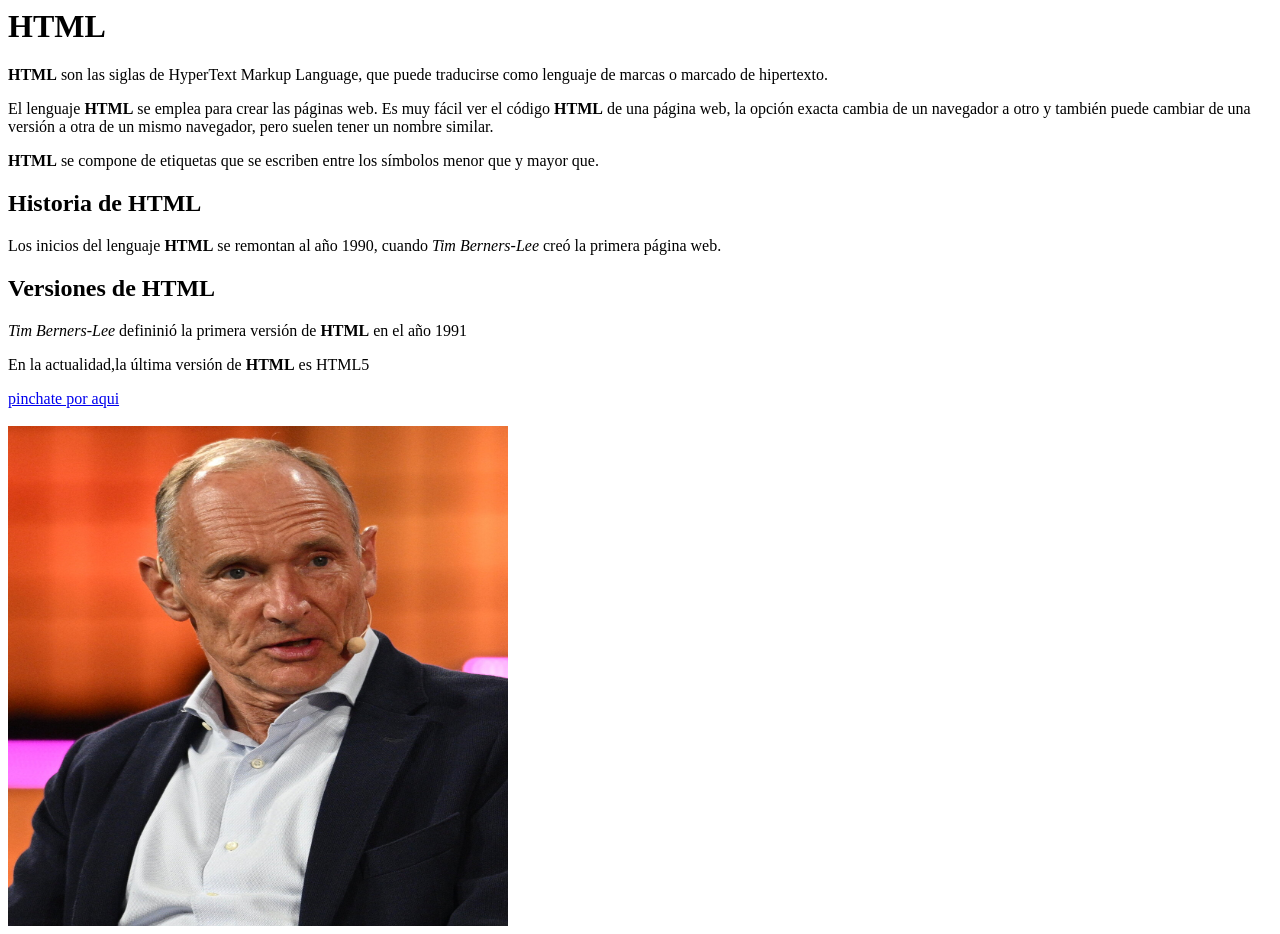
==== Ejercicio01/index.html @ 221af276 "Inicio Empece a hacer la pagina personal" ====
<html>
    <head>
<title></title>
    </head>
    <body>
        <h1>HTML</h1>
        <p><strong>HTML</strong> son las siglas de HyperText Markup Language, que puede traducirse como lenguaje de marcas o marcado de hipertexto.</p>
        <p>El lenguaje <strong>HTML</strong> se emplea para crear las páginas web. Es muy fácil ver el código <strong>HTML</strong> de una página web, la opción exacta cambia de un navegador a otro y también puede cambiar de una versión a otra de un mismo navegador, pero suelen tener un nombre similar.</p>
        <p><strong>HTML</strong> se compone de etiquetas que se escriben entre los símbolos menor que y mayor que.</p>
        <h2>Historia de HTML</h2>
        <p>Los inicios del lenguaje <strong>HTML</strong> se remontan al año 1990, cuando <em>Tim Berners-Lee</em> creó la primera página web.</p>
        <h2>Versiones de HTML</h2>
        <p><em>Tim Berners-Lee</em> defininió la primera versión de <strong>HTML</strong> en el año 1991</p>
        <p>En la actualidad,la última versión de <strong>HTML</strong> es HTML5</p>
        <a href="https://es.wikipedia.org/wiki/Tim_Berners-Lee">pinchate por aqui</a>
        <br> </br>
        <img src="./Tim Berners.jpg" width="500" height="500">

        
    </body>
</html>
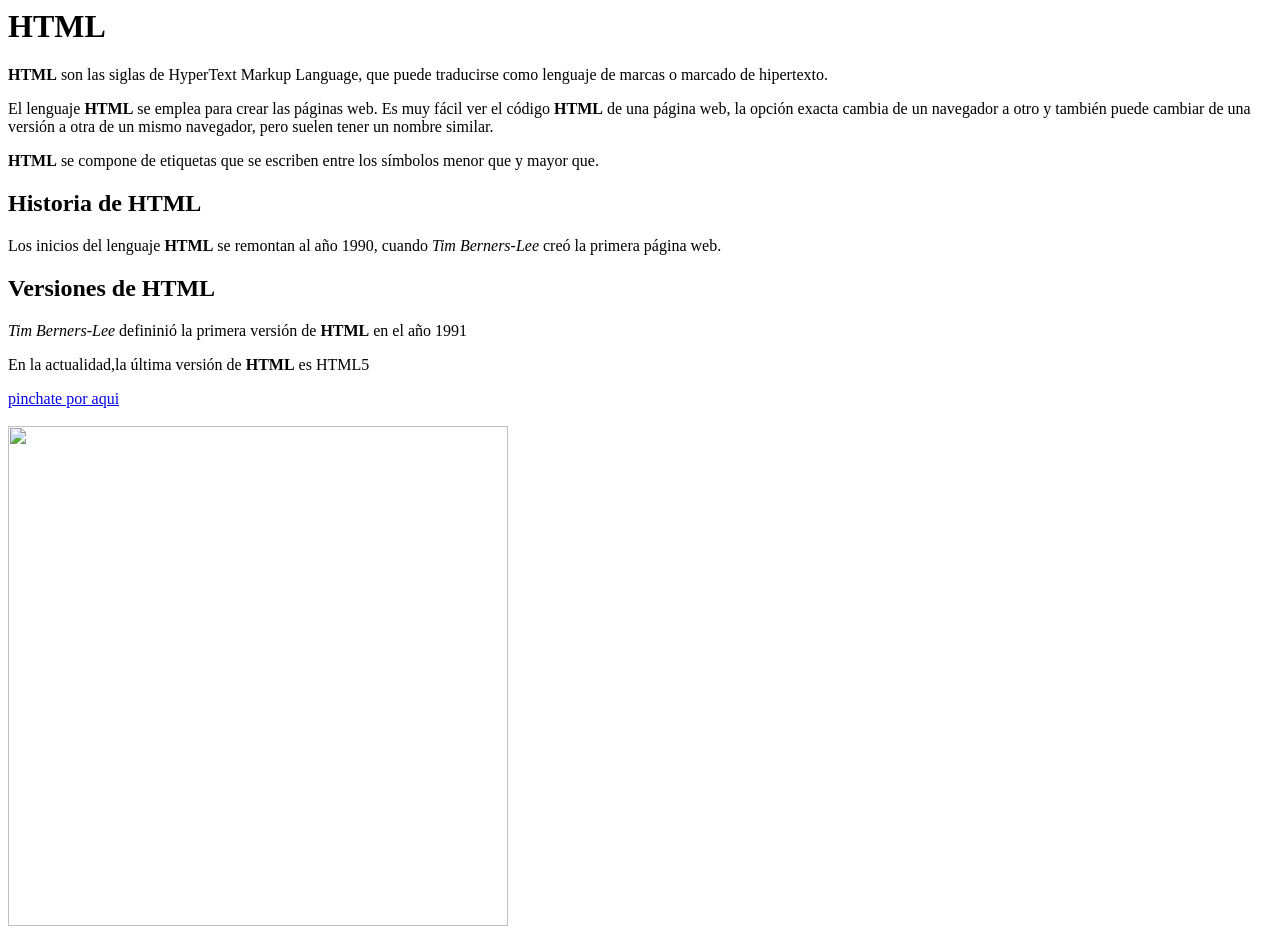
==== commit 8e3c3b79: "correccion ruta corregi la ruta de la imagen de tim berners lee" ====
--- a/Ejercicio01/index.html
+++ b/Ejercicio01/index.html
@@ -14,8 +14,8 @@
         <p>En la actualidad,la última versión de <strong>HTML</strong> es HTML5</p>
         <a href="https://es.wikipedia.org/wiki/Tim_Berners-Lee">pinchate por aqui</a>
         <br> </br>
-        <img src="./Tim Berners.jpg" width="500" height="500">
+        <img src="./Timberners.jpg" width="500" height="500">
 
         
     </body>
-</html>+</html>
